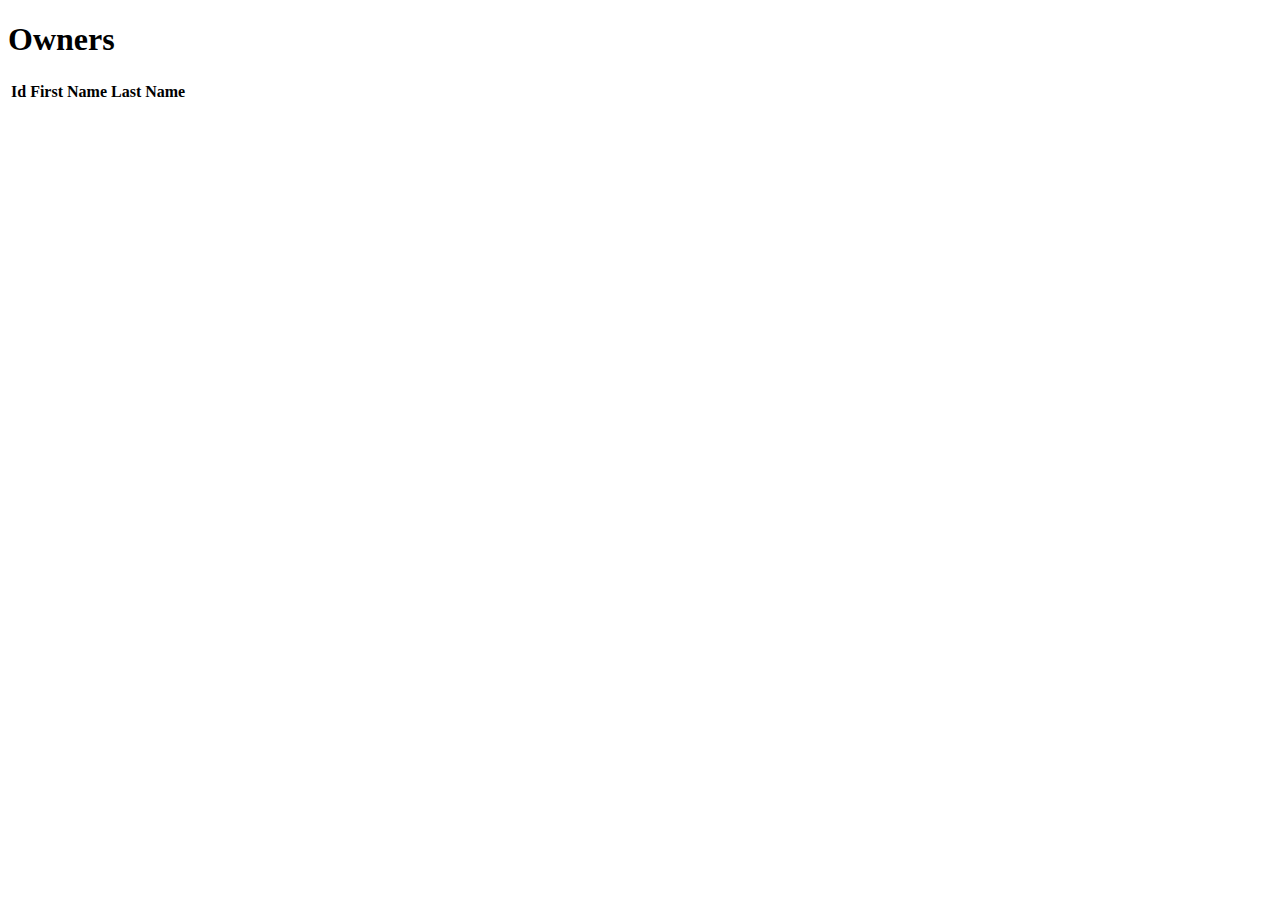
==== pet-clinic-web/src/main/resources/templates/owners/index.html @ 2bd965f9 "commit again" ====
<!DOCTYPE html>
<html lang="en" xmlns:th="http://www.thymeleaf.org">
<head>
<meta charset="ISO-8859-1">
<title>Owners | Pet Clinic</title>
</head>
<body>
	<h1 th:text="'List of Owners'">Owners</h1>

	<table>
		<thead>
			<tr>
				<th>Id</th>
				<th>First Name</th>
				<th>Last Name</th>
			</tr>
		</thead>
		<tbody>
			<tr th:each="owner : ${owners}">
				<td th:text="${owner?.id}"></td>
				<td th:text="${owner?.firstName}"></td>
				<td th:text="${owner?.lastName}"></td>
			</tr>
		</tbody>
	</table>
</body>
</html>
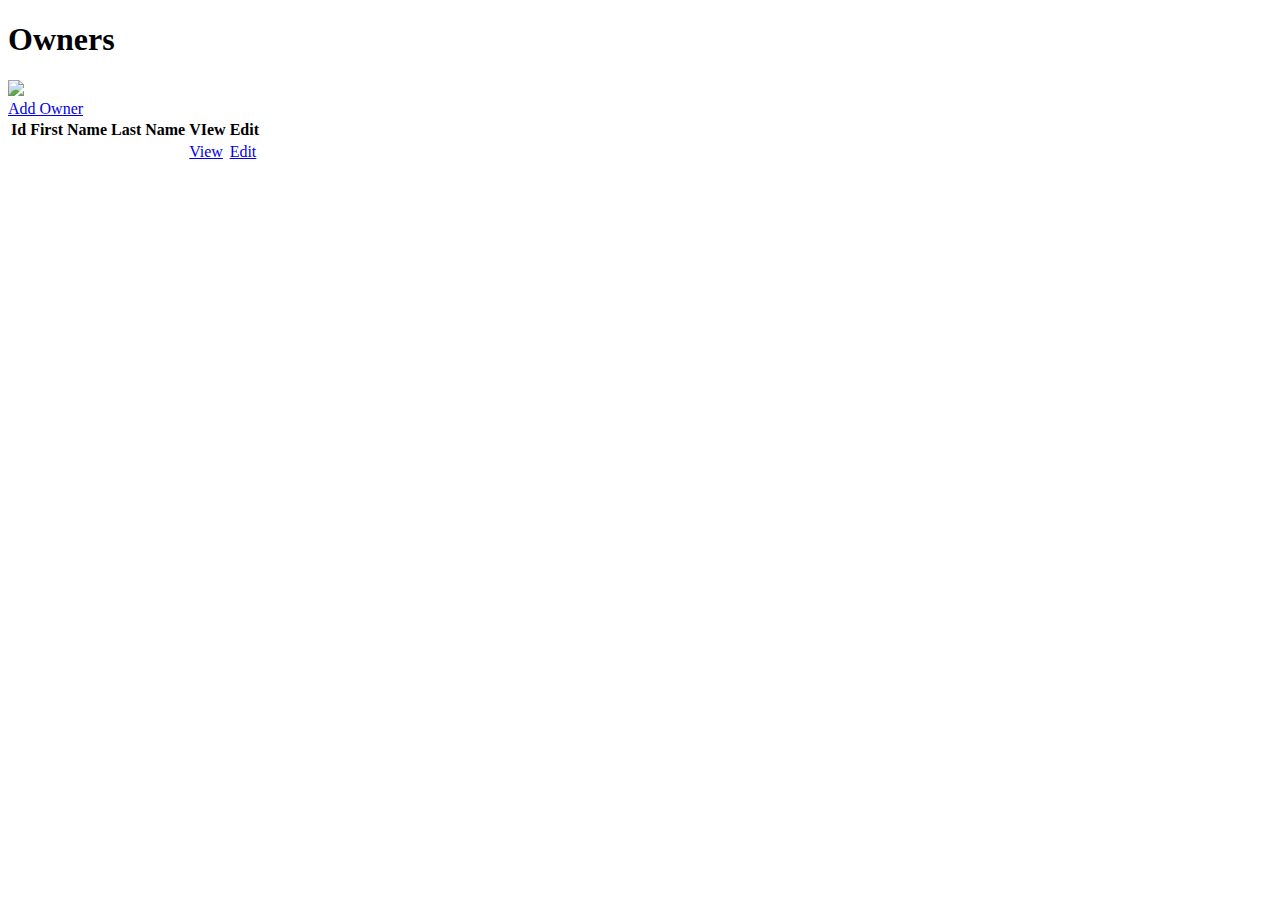
==== commit bc16ca1e: "updated" ====
--- a/pet-clinic-web/src/main/resources/templates/owners/index.html
+++ b/pet-clinic-web/src/main/resources/templates/owners/index.html
@@ -1,18 +1,31 @@
 <!DOCTYPE html>
-<html lang="en" xmlns:th="http://www.thymeleaf.org">
+<html lang="en" xmlns:th="http://www.thymeleaf.org"
+	th:replace="~{fragments/layout :: layout (~{::body},'owners')}">
 <head>
-<meta charset="ISO-8859-1">
+
+<meta charset="UTF-8">
 <title>Owners | Pet Clinic</title>
 </head>
 <body>
 	<h1 th:text="'List of Owners'">Owners</h1>
-
-	<table>
+	<div class="row">
+		<div class="col-md-12">
+			<img class="img-responsive" src="../static/resources/images/pets.png"
+				th:src="@{/resources/images/pets.png}" />
+		</div>
+		<div class="col-md-1 button-block-float-right">
+			<a class="btn btn-default" href="#" th:href="@{edit/}" role="button">Add
+				Owner</a>
+		</div>
+	</div>
+	<table class="table table-striped">
 		<thead>
 			<tr>
 				<th>Id</th>
 				<th>First Name</th>
 				<th>Last Name</th>
+				<th>VIew</th>
+				<th>Edit</th>
 			</tr>
 		</thead>
 		<tbody>
@@ -20,6 +33,8 @@
 				<td th:text="${owner?.id}"></td>
 				<td th:text="${owner?.firstName}"></td>
 				<td th:text="${owner?.lastName}"></td>
+				<td><a href="#" th:href="@{'/owners/'+${owner?.id}+'/'}">View</a></td>
+				<td><a href="#" th:href="@{'/owners/'+${owner?.id}+'/edit/'}">Edit</a></td>
 			</tr>
 		</tbody>
 	</table>
